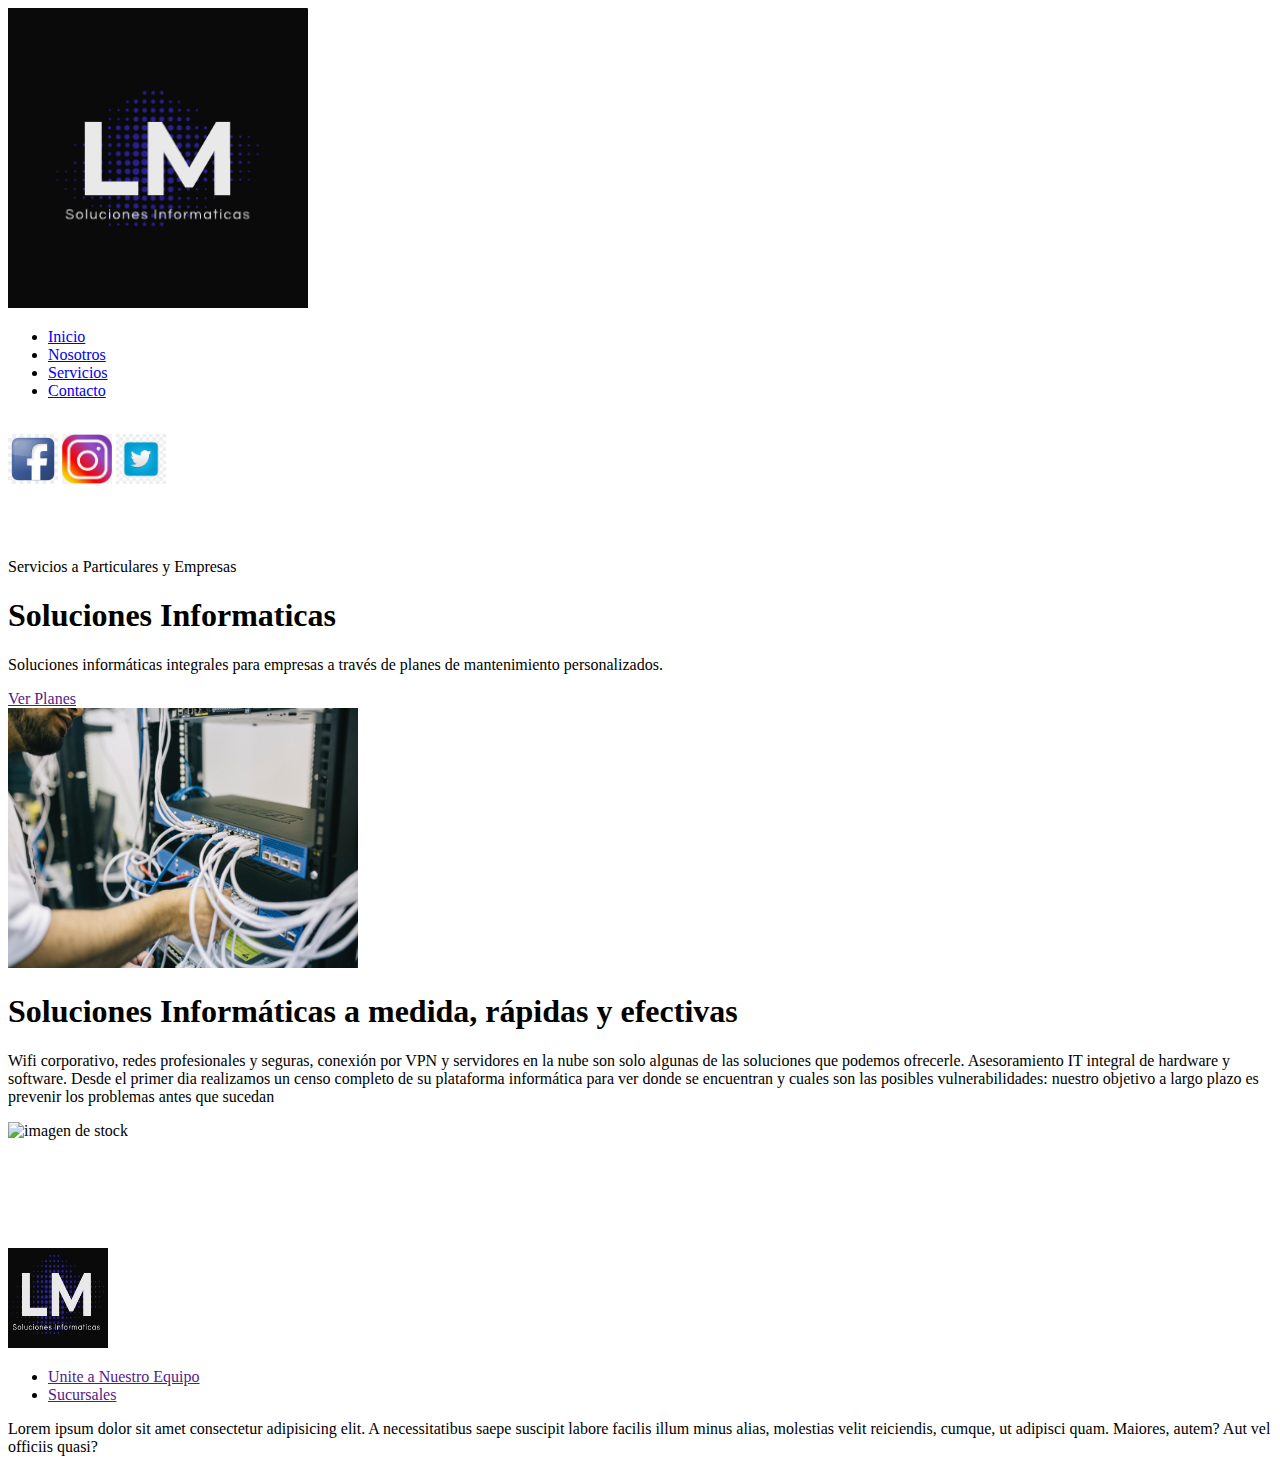
==== index.html @ 9eb25c82 "generando la estructura basica de mi primer proyecto" ====
<!DOCTYPE html>
<html lang="en">
<head>
    <meta charset="UTF-8">
    <meta http-equiv="X-UA-Compatible" content="IE=edge">
    <meta name="viewport" content="width=device-width, initial-scale=1.0">
    <title>LM SOLUCIONES INFORMATICAS</title>
</head>
<body>

    <header>
        <img src="/imagenes/logo-header-LM.png" height="300" width="300" alt="logo de LM">

        <!-- menu de la empresa -->

        <nav>
            
            <ul>
                <li><a href="index.html">Inicio</a></li>
                <li> <a href="pagina2.html">Nosotros</a></li>
                <li> <a href="pagina3.html">Servicios</a></li>
                <li> <a href="pagina4.html">Contacto</a></li>
             </ul>
        </nav>
            
            <br>
            
            <div>
                <!-- redes sociales -->
                <img src="/imagenes/logo-facebook.jpg" height="50" width="50" alt="logo facebook">
                <img src="/imagenes/logo-instagram.png" height="50" width="50" alt="logo logo-instagram">
                <img src="/imagenes/logo-twitter.jpg" height="50" width="50" alt="logo twitter">
            </div>
          

         

    </header>

    <br><br><br>

    <main>

        <section>
            <p>Servicios a Particulares y Empresas</p>
            <h1> Soluciones Informaticas
            </h1>
            <p>Soluciones informáticas integrales para empresas a través de planes de mantenimiento personalizados.</p>
            <a href="">Ver Planes</a>
            <br>
            <img src="/imagenes/imagen-stock-section1.jpg" width="350" height="260" alt="imagen de stock de redes">
        </section>

        <section>
            <h1>Soluciones Informáticas a medida, rápidas y efectivas</h1>

            <p>Wifi corporativo, redes profesionales y seguras, conexión por VPN y servidores en la nube son 
                solo algunas de las soluciones que podemos ofrecerle. Asesoramiento IT integral de hardware y 
                software. Desde el primer dia realizamos un censo completo de su plataforma informática para 
                ver donde se encuentran y cuales son las posibles vulnerabilidades: nuestro objetivo a largo 
                plazo es prevenir los problemas antes que sucedan</p>
                <img src="/imagenes/fotostock-seccion2.jpg" height="260" width="360" alt="imagen de stock">
        </section>





    </main>

    <br><br><br><br><br><br>

    <footer>
        <img src="imagenes/logo-header-LMsoluciones.png" width="100" height="100" alt="logotipo">
        
        <ul>
            <li><a href="">Unite a Nuestro Equipo</a></li>
            <li><a href="">Sucursales</a></li>
            
        </ul>

        <p>Lorem ipsum dolor sit amet consectetur adipisicing elit. A necessitatibus saepe suscipit labore
             facilis illum minus alias, 
            molestias velit reiciendis, cumque, ut adipisci quam. Maiores, autem? Aut vel officiis quasi?</p>

    </footer>
</body>
</html>
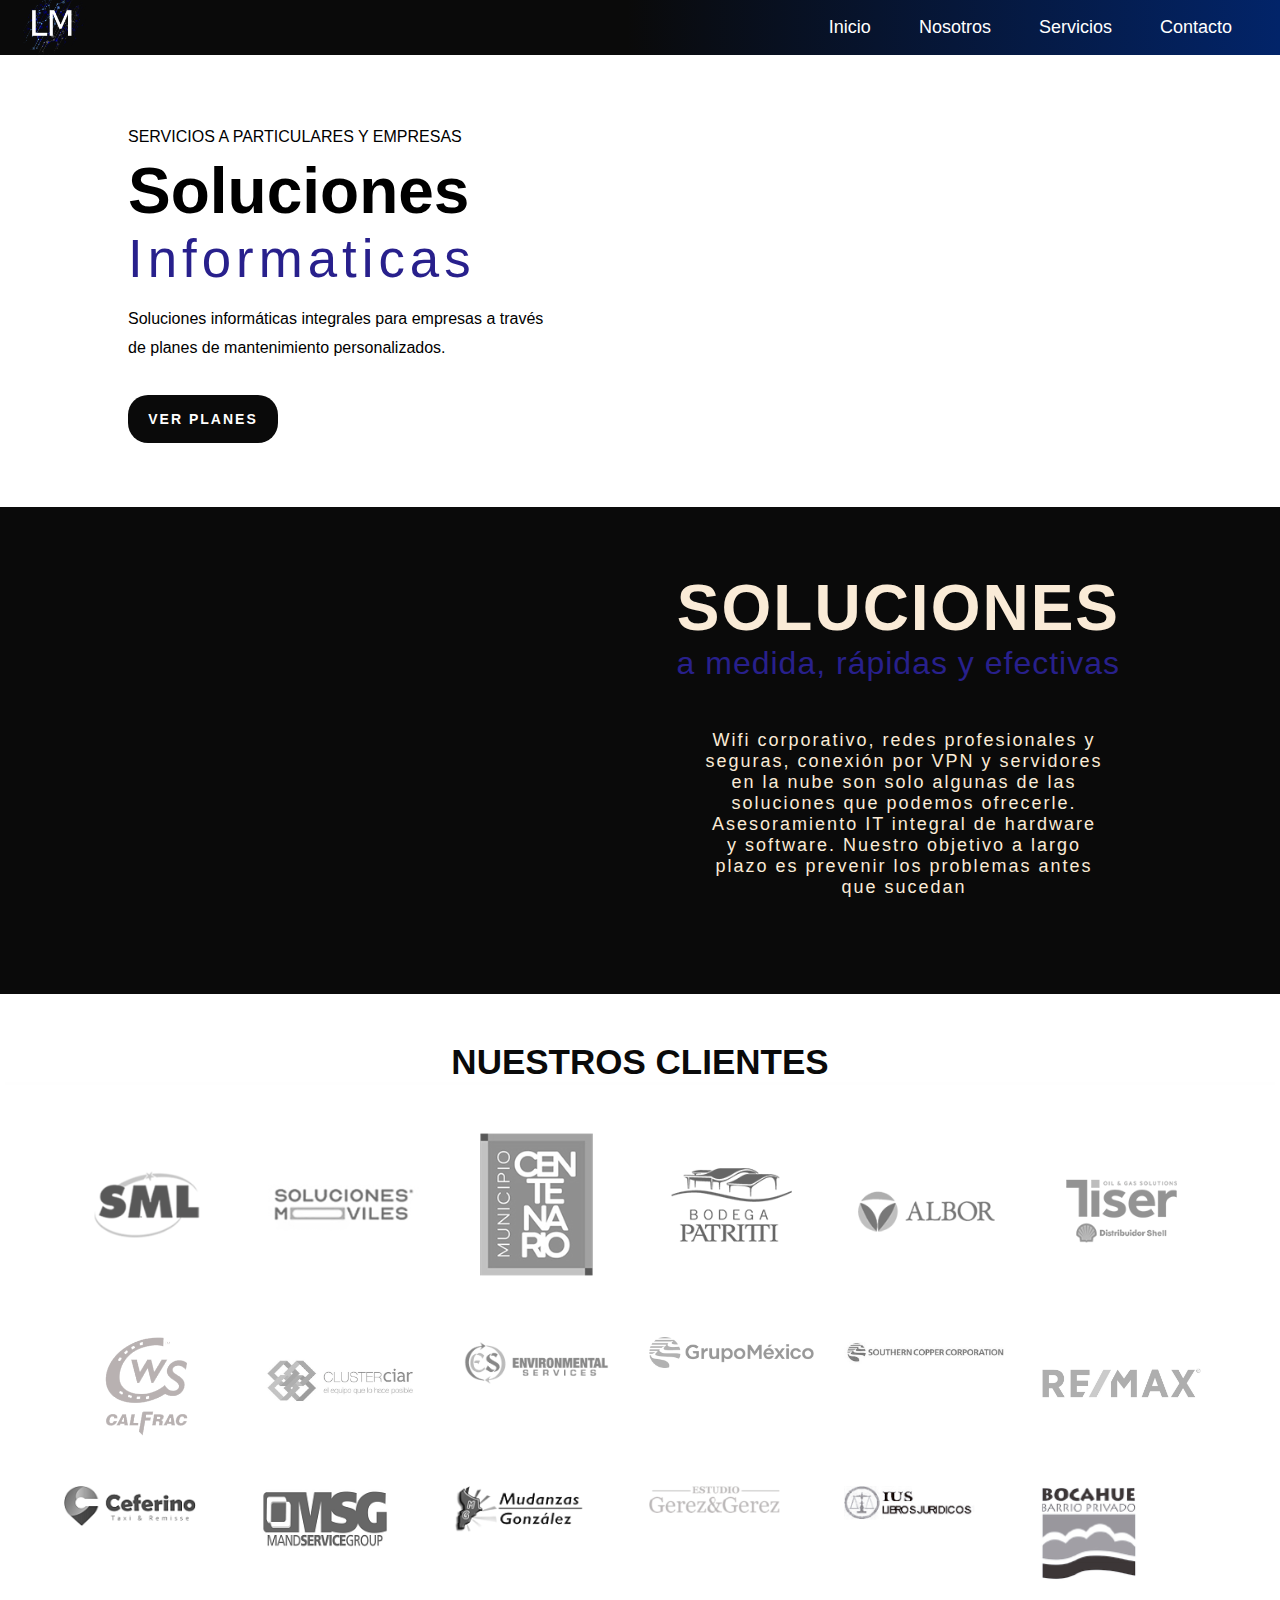
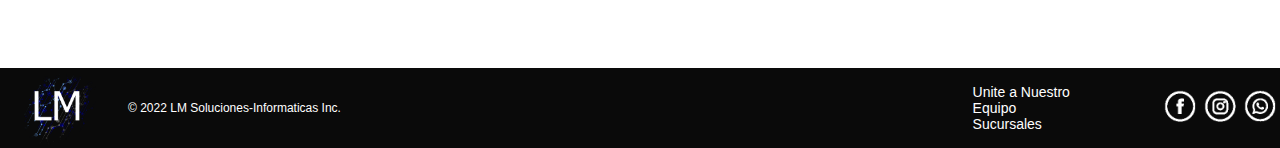
==== commit b80d5705: "Agregando estilos a mi pagina principal y Nosotros" ====
--- a/index.html
+++ b/index.html
@@ -1,65 +1,77 @@
 <!DOCTYPE html>
 <html lang="en">
+
 <head>
     <meta charset="UTF-8">
     <meta http-equiv="X-UA-Compatible" content="IE=edge">
     <meta name="viewport" content="width=device-width, initial-scale=1.0">
-    <title>LM SOLUCIONES INFORMATICAS</title>
+    <link rel="stylesheet" href="css/estilos.css">
+    <title>LM SOLUCIONES INFORMATCIAS</title>
 </head>
+
 <body>
 
-    <header>
-        <img src="/imagenes/logo-header-LM.png" height="300" width="300" alt="logo de LM">
+    <header class="header">
+        <div class="logotipo-principal">
+            <img src="imagenes/Logo-LM.png" height="70" width="70" alt="logo de LM">
+        </div>
+
 
         <!-- menu de la empresa -->
 
         <nav>
-            
-            <ul>
-                <li><a href="index.html">Inicio</a></li>
-                <li> <a href="pagina2.html">Nosotros</a></li>
-                <li> <a href="pagina3.html">Servicios</a></li>
-                <li> <a href="pagina4.html">Contacto</a></li>
-             </ul>
+
+
+            <ul class="nav__lista">
+                <li class="nav__item"> <a class="nav__enlaces" href="index.html">Inicio</a></li>
+                <li class="nav__item"> <a class="nav__enlaces" href="Nosotros.html">Nosotros</a></li>
+                <li class="nav__item"> <a class="nav__enlaces" href="Servicios.html">Servicios</a></li>
+                <li class="nav__item"> <a class="nav__enlaces" href="Contacto.html">Contacto</a></li>
+            </ul>
+
         </nav>
-            
-            <br>
-            
-            <div>
-                <!-- redes sociales -->
-                <img src="/imagenes/logo-facebook.jpg" height="50" width="50" alt="logo facebook">
-                <img src="/imagenes/logo-instagram.png" height="50" width="50" alt="logo logo-instagram">
-                <img src="/imagenes/logo-twitter.jpg" height="50" width="50" alt="logo twitter">
-            </div>
-          
-
-         
 
     </header>
 
-    <br><br><br>
+
 
     <main>
 
-        <section>
-            <p>Servicios a Particulares y Empresas</p>
-            <h1> Soluciones Informaticas
-            </h1>
-            <p>Soluciones informáticas integrales para empresas a través de planes de mantenimiento personalizados.</p>
-            <a href="">Ver Planes</a>
-            <br>
-            <img src="/imagenes/imagen-stock-section1.jpg" width="350" height="260" alt="imagen de stock de redes">
+        <section class="seccion1">
+
+            <div class="seccion1_izquierda">
+                <p class="seccion1_servicios">Servicios a Particulares y Empresas</p>
+                <h1 class="seccion1_titulo1"> Soluciones
+                </h1>
+                <h1 class="seccion1_titulo2"> Informaticas
+                </h1>
+                <p class="seccion1_texto">Soluciones informáticas integrales para empresas a través</p>
+                <p class="seccion1_texto1"> de planes de mantenimiento personalizados.</p>
+                <a class="seccion1_boton" href="Servicios.html">Ver Planes</a>
+
+            </div>
+
         </section>
 
-        <section>
-            <h1>Soluciones Informáticas a medida, rápidas y efectivas</h1>
+        <section class="seccion2">
+            <div class="seccion2__derecha">
+                <h1 class="seccion2__titulo1"> Soluciones</h1>
+                <h2 class="seccion2__titulo2">a medida, rápidas y efectivas</h2>
 
-            <p>Wifi corporativo, redes profesionales y seguras, conexión por VPN y servidores en la nube son 
-                solo algunas de las soluciones que podemos ofrecerle. Asesoramiento IT integral de hardware y 
-                software. Desde el primer dia realizamos un censo completo de su plataforma informática para 
-                ver donde se encuentran y cuales son las posibles vulnerabilidades: nuestro objetivo a largo 
-                plazo es prevenir los problemas antes que sucedan</p>
-                <img src="/imagenes/fotostock-seccion2.jpg" height="260" width="360" alt="imagen de stock">
+                <p class="seccion2__texto">Wifi corporativo, redes profesionales y seguras, conexión por VPN y
+                    servidores en la nube son
+                    solo algunas de las soluciones que podemos ofrecerle. Asesoramiento IT integral de hardware y
+                    software. Nuestro objetivo a largo plazo es prevenir los problemas antes que sucedan</p>
+
+            </div>
+
+        </section>
+
+        <section class="seccion3">
+            <h1 class="seccion3__texto">Nuestros Clientes</h1>
+            <img src="imagenes/nuestros-clientes.png" alt="">
+
+
         </section>
 
 
@@ -68,21 +80,35 @@
 
     </main>
 
-    <br><br><br><br><br><br>
 
-    <footer>
-        <img src="imagenes/logo-header-LMsoluciones.png" width="100" height="100" alt="logotipo">
-        
-        <ul>
-            <li><a href="">Unite a Nuestro Equipo</a></li>
-            <li><a href="">Sucursales</a></li>
-            
-        </ul>
+    <footer class="footer">
+        <img class="logotipo__footer" src="imagenes/Logo-LM.png" width="80" height="80" alt="logotipo">
 
-        <p>Lorem ipsum dolor sit amet consectetur adipisicing elit. A necessitatibus saepe suscipit labore
-             facilis illum minus alias, 
-            molestias velit reiciendis, cumque, ut adipisci quam. Maiores, autem? Aut vel officiis quasi?</p>
+        <p class="footer__texto">© 2022 LM Soluciones-Informaticas Inc.</p>
+        <div class="enlaces__items">
+            <ul class="enlaces__footer">
+                <li><a class="enlace1__footer" href="">Unite a Nuestro Equipo</a></li>
+
+                <li><a class="enlace2__footer" href="">Sucursales</a></li>
+
+            </ul>
+        </div>
+
+        <div class="footer__redes">
+
+            <div> <a href="https://www.facebook.com/"><img src="imagenes/logo-facebook.png" height="40" width="40"
+                        alt="logo facebook"></a>
+            </div>
+            <div> <a href="https://www.instagram.com/"><img src="imagenes/logo-instagram.png" height="40" width="40"
+                        alt="logo instagram"> </a> </div>
+
+            <div><a href="https://www.whatsapp.com/"><img src="imagenes/logo-whatsapp.png" height="40" width="40"
+                        alt="logo whatsapp"></a>
+
+            </div>
+
 
     </footer>
 </body>
+
 </html>--- a/css/estilos.css
+++ b/css/estilos.css
@@ -0,0 +1,327 @@
+* {
+    padding: 0;
+    margin: 0;
+    box-sizing: border-box;
+}
+
+/*estilos del Header  */
+
+.header {
+    background-image: linear-gradient(90deg, rgba(255, 255, 255, 1) 0%, rgba(255, 255, 255, 1) 0%, rgba(10, 10, 10, 1) 0%, rgba(10, 10, 10, 1) 0%, rgba(10, 10, 10, 1) 49%, rgba(2, 36, 105, 1) 100%);
+    position: fixed;
+    width: 100%;
+    height: 55px;
+    display: flex;
+    flex-direction: row;
+    justify-content: space-between;
+    align-items: center;
+    padding: 0 1rem;
+    font-size: 18px;
+    font-family: Arial, Helvetica, sans-serif;
+
+}
+
+
+
+
+.nav__lista {
+    list-style: none;
+    display: flex;
+    flex-direction: row;
+    gap: 1rem;
+}
+
+
+.nav__item {
+
+    margin-right: 2rem;
+
+}
+
+.nav__enlaces {
+    text-decoration: none;
+    color: #ffffff
+}
+
+/* estilos seccion 1 */
+
+.seccion1 {
+    background-image: url("../imagenes/imagen-stock-section1.png");
+    background-size:  1400px 550px;
+    background-repeat: no-repeat;
+    width: 100%;
+    min-height: 400px;
+    display: flex;
+    flex-direction: row;
+    justify-content: space-between;
+    align-items: center;
+    padding: 8rem 6rem 2rem 8rem;
+    font-family: Arial, Helvetica, sans-serif;
+
+}
+
+.seccion1_izquierda {
+    display: flex;
+    flex-direction: column;
+
+}
+
+.seccion1_servicios {
+    margin-bottom: 0.5rem;
+    text-transform: uppercase;
+    font-weight: 500;
+    font-size: 1rem;
+
+}
+
+.seccion1_titulo1 {
+    font-size: 4rem;
+    font-weight: 600;
+
+
+}
+
+.seccion1_titulo2 {
+    color: #28208c;
+    font-size: 3.3rem;
+    font-weight: 400;
+    letter-spacing: 5px;
+    margin-bottom: 1rem;
+
+}
+
+.seccion1_texto {
+    line-height: 1.8;
+
+}
+
+.seccion1_texto1 {
+    line-height: 1.8;
+    margin-bottom: 2rem;
+
+}
+
+
+.seccion1_boton {
+   background-color: #0a0a0a;
+    color: white;
+    padding: 1rem;
+    text-decoration: none;
+    text-transform: uppercase;
+    font-weight: 700;
+    font-size: 14px;
+    letter-spacing: 2px;
+    margin-bottom: 2rem;
+    width: 150px;
+    text-align: center;
+    border-radius: 20px;
+
+}
+
+.seccion1_imagen {
+    display: flex;
+    padding-right: 4rem;
+
+}
+
+.seccion1_boton:hover{
+    
+    transform: scale(1.1);
+}
+/* estilos seccion 2 */
+
+
+.seccion2 {
+    width: 100%;
+    background-color: #0a0a0a;
+    background-image:  url('../imagenes/fotostock-seccion2.png');
+    background-size:  1200px 600px;
+    background-repeat: no-repeat;
+    min-height: 400px;
+    display: flex;
+    flex-direction: row-reverse;
+    justify-content: space-between;
+    align-items: center;
+    padding: 4rem 6rem 4rem 8rem;
+    font-family: Arial, Helvetica, sans-serif;
+
+}
+
+.seccion2__derecha {
+    display: flex;
+    flex-direction: column;
+    align-items: flex-end;
+
+}
+
+.seccion2__titulo1 {
+color: antiquewhite;
+    font-size: 4rem;
+    font-weight: 600;
+    letter-spacing: 2px;
+    padding-right: 4rem;
+    text-transform: uppercase;
+
+}
+
+.seccion2__titulo2 {
+    color:#28208c;
+    font-size: 2rem;
+    font-weight: 400;
+    letter-spacing: 1px;
+    margin-bottom: 3rem;
+    padding-right: 4rem;
+
+}
+
+.seccion2__texto {
+    color: antiquewhite;
+    text-align: center;
+    width: 30rem;
+    padding: 0 5rem 2rem 0;
+    font-size: 18px;
+    letter-spacing: 2px;
+}
+
+.seccion2__imagen {
+    
+   size-adjust: auto;
+    display: flex;
+    flex-direction: row;
+    align-items: flex-start;
+
+
+}
+
+.seccion3{
+    display: flex;
+    flex-direction: column;
+    padding: 3rem 3rem 3rem 3rem;
+    align-items: center;
+    justify-content: center;
+    
+}
+
+.seccion3__texto {
+    font-weight: 800;
+    font-size: 35px;
+    font-family: Arial, Helvetica, sans-serif;
+    text-transform: uppercase;
+    color: #0a0a0a;
+}
+
+
+
+
+
+
+
+/* footer */
+
+.footer {
+    background-color: #0a0a0a;
+    position: absolute;
+    width: 100%;
+    display: flex;
+    flex-direction: row;
+    align-items: center;
+    font-family: Arial, Helvetica, sans-serif;
+
+}
+
+.logotipo__footer{
+    margin-left: 1rem;
+}
+.enlaces__items {
+    width: 180px;
+    display: flex;
+    flex-direction: column;
+    align-items: flex-end;
+    justify-content: space-around;
+    padding: 1rem 1rem 1rem 1rem;
+    margin-left: 16rem;
+    font-size: 14px;
+
+}
+
+.enlaces__footer {
+    list-style: none;
+    display: flex;
+    flex-direction: column;
+    
+    
+    
+}
+
+.enlace1__footer {
+    text-decoration: none;
+    color: #ffffff;
+    
+
+}
+.enlace2__footer {
+  
+    text-decoration: none;
+    color: #ffffff;
+    
+
+}
+
+.footer__texto {
+    width: 40rem;
+    padding-left: 2rem;
+    color: white;
+    font-size: 12px;
+}
+
+.footer__redes {
+    display: flex;
+    flex-direction: row;
+    color: white;
+    padding-left: 2rem;
+}
+
+/* pagina nosotros */
+
+.nosotros{
+    display: flex;
+    flex-direction: row-reverse;
+    margin: 0 0 2rem 0;
+    padding: 5rem 5rem 5rem 5rem;
+    width: 100%;
+    min-height: 600px;
+    font-family: Arial, Helvetica, sans-serif;
+    
+}
+
+.nosotros__derecha{
+    display: flex;
+    flex-direction: column;
+    align-items: center;
+    justify-content: space-between;
+}
+
+.nosotros__titulo{
+    color: #28208c;
+    font-size: 4rem;
+    padding: 1rem 4rem 2rem 1rem;
+    margin-top: 4rem;
+}
+
+.nosotros__texto{
+    
+    color:#0a0a0a;
+    text-align: center;
+    width: 35rem;
+    padding: 0 2rem 2rem 0;
+    margin-top: 1rem;
+    font-size: 18px;
+    
+}
+
+.nosotros__banner{
+    
+    padding: 8rem 1rem 1rem 1rem;
+    margin: 0 4rem 0 0;
+
+}